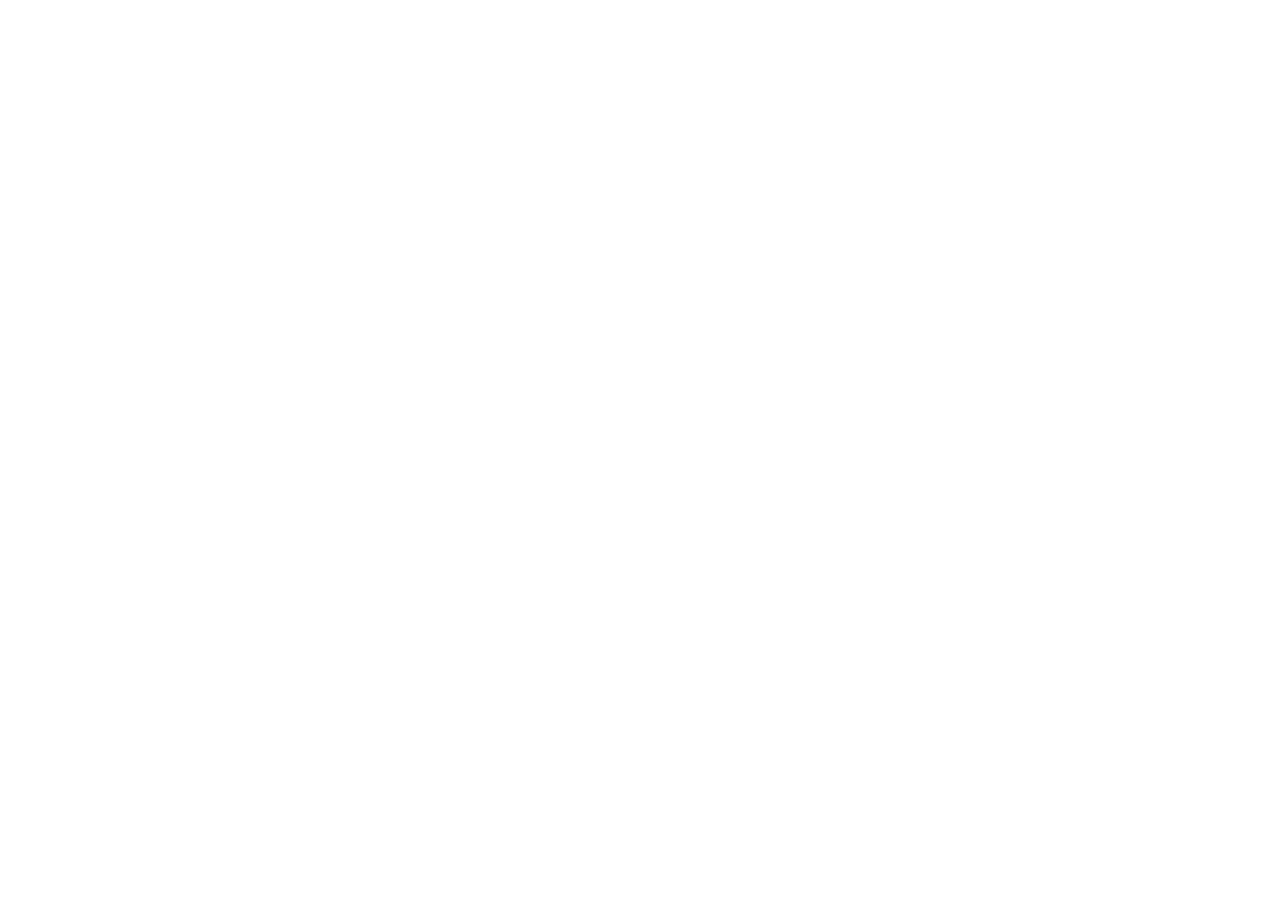
==== myProjects/Hosted Playground/index.html @ bfbbbef1 "updated hosted playground" ====
<!DOCTYPE html>
<html lang="en">
<head>
    <meta charset="UTF-8">
    <title>Hosted Playground</title>
    <link rel="stylesheet" type="text/stylesheet" href="css/normalize.css">
    <link rel="stylesheet" type="text/stylesheet" href="css/style.css">
</head>
<body>
    <!--AJAX TEST-->
    <p class="ajax">
        
    </p>
    <script src="scripts/jquery-3.1.0.min.js"></script>
    <script src="scripts/main.js"></script>
</body>
</html>
---- myProjects/Hosted Playground/css/style.css ----
body{
    margin:0 auto;
    background-color:#555;
}
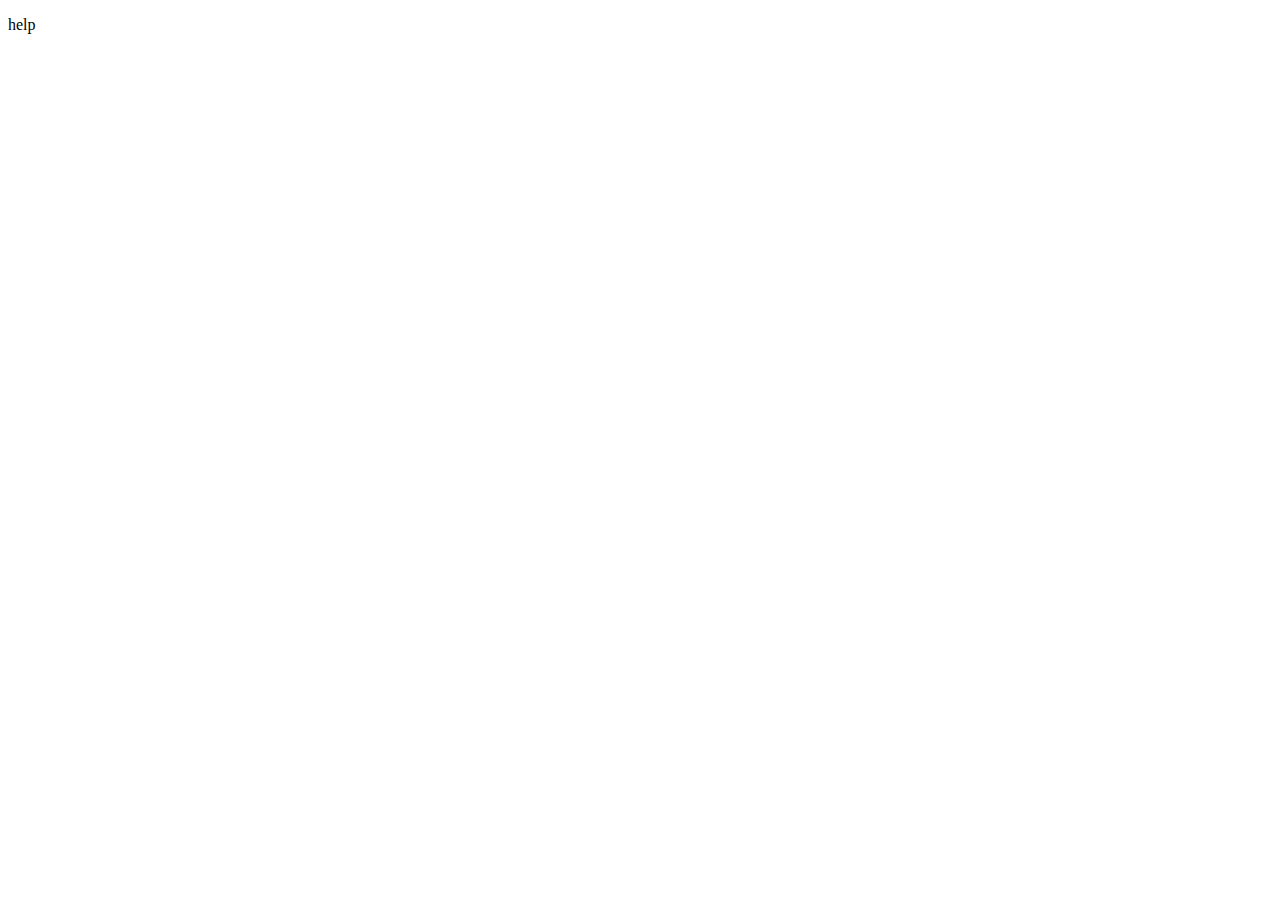
==== commit bc809246: "update" ====
--- a/myProjects/Hosted Playground/index.html
+++ b/myProjects/Hosted Playground/index.html
@@ -9,7 +9,7 @@
 <body>
     <!--AJAX TEST-->
     <p class="ajax">
-        
+        help
     </p>
     <script src="scripts/jquery-3.1.0.min.js"></script>
     <script src="scripts/main.js"></script>
--- a/myProjects/Hosted Playground/css/style.css
+++ b/myProjects/Hosted Playground/css/style.css
@@ -1,4 +1,4 @@
 body{
     margin:0 auto;
-    background-color:#555;
+    background-color:#000;
 }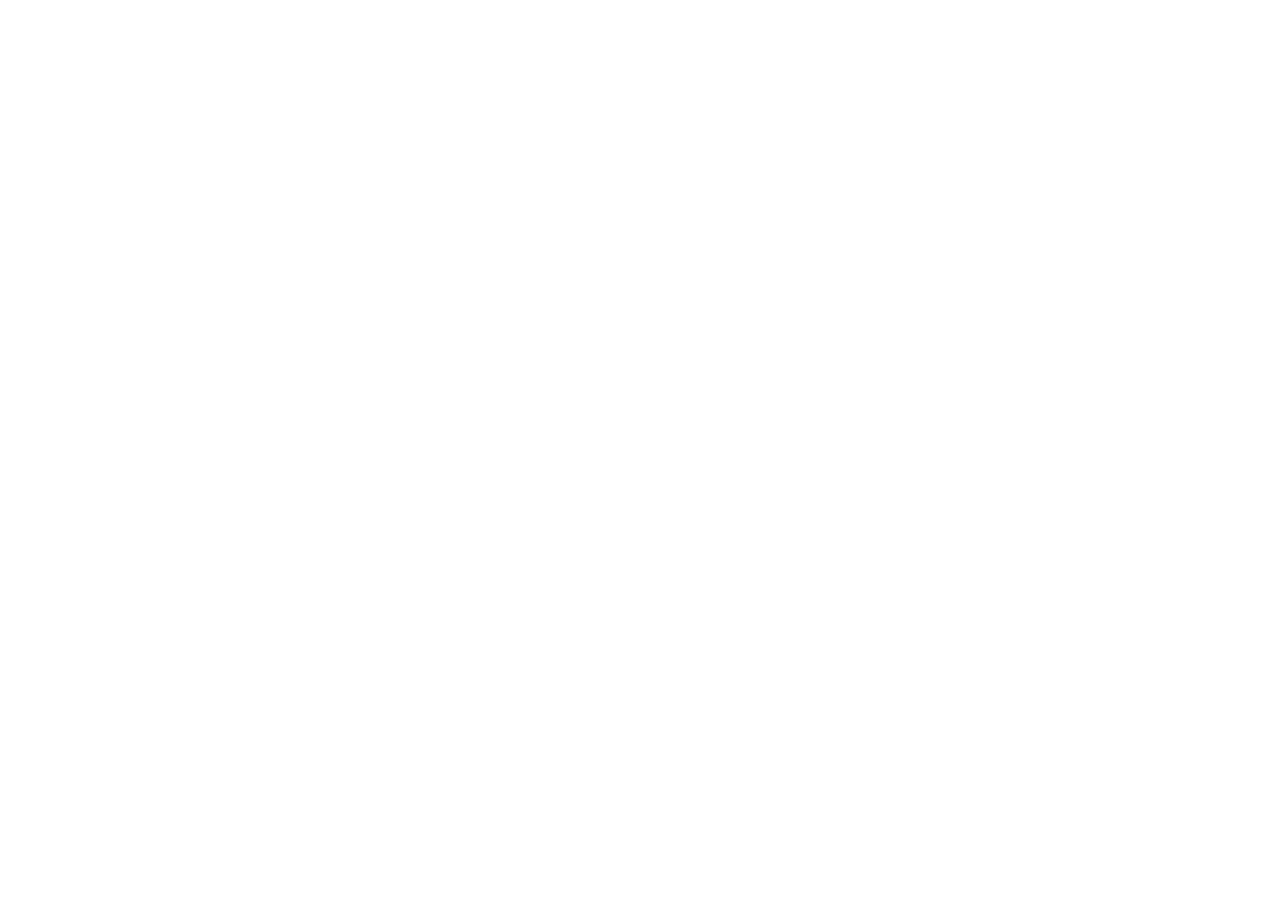
==== commit 52a81998: "updated link" ====
--- a/myProjects/Hosted Playground/index.html
+++ b/myProjects/Hosted Playground/index.html
@@ -9,7 +9,7 @@
 <body>
     <!--AJAX TEST-->
     <p class="ajax">
-        help
+        
     </p>
     <script src="scripts/jquery-3.1.0.min.js"></script>
     <script src="scripts/main.js"></script>
--- a/myProjects/Hosted Playground/css/style.css
+++ b/myProjects/Hosted Playground/css/style.css
@@ -1,4 +1,3 @@
 body{
-    margin:0 auto;
-    background-color:#000;
+    background-color: #f00;
 }